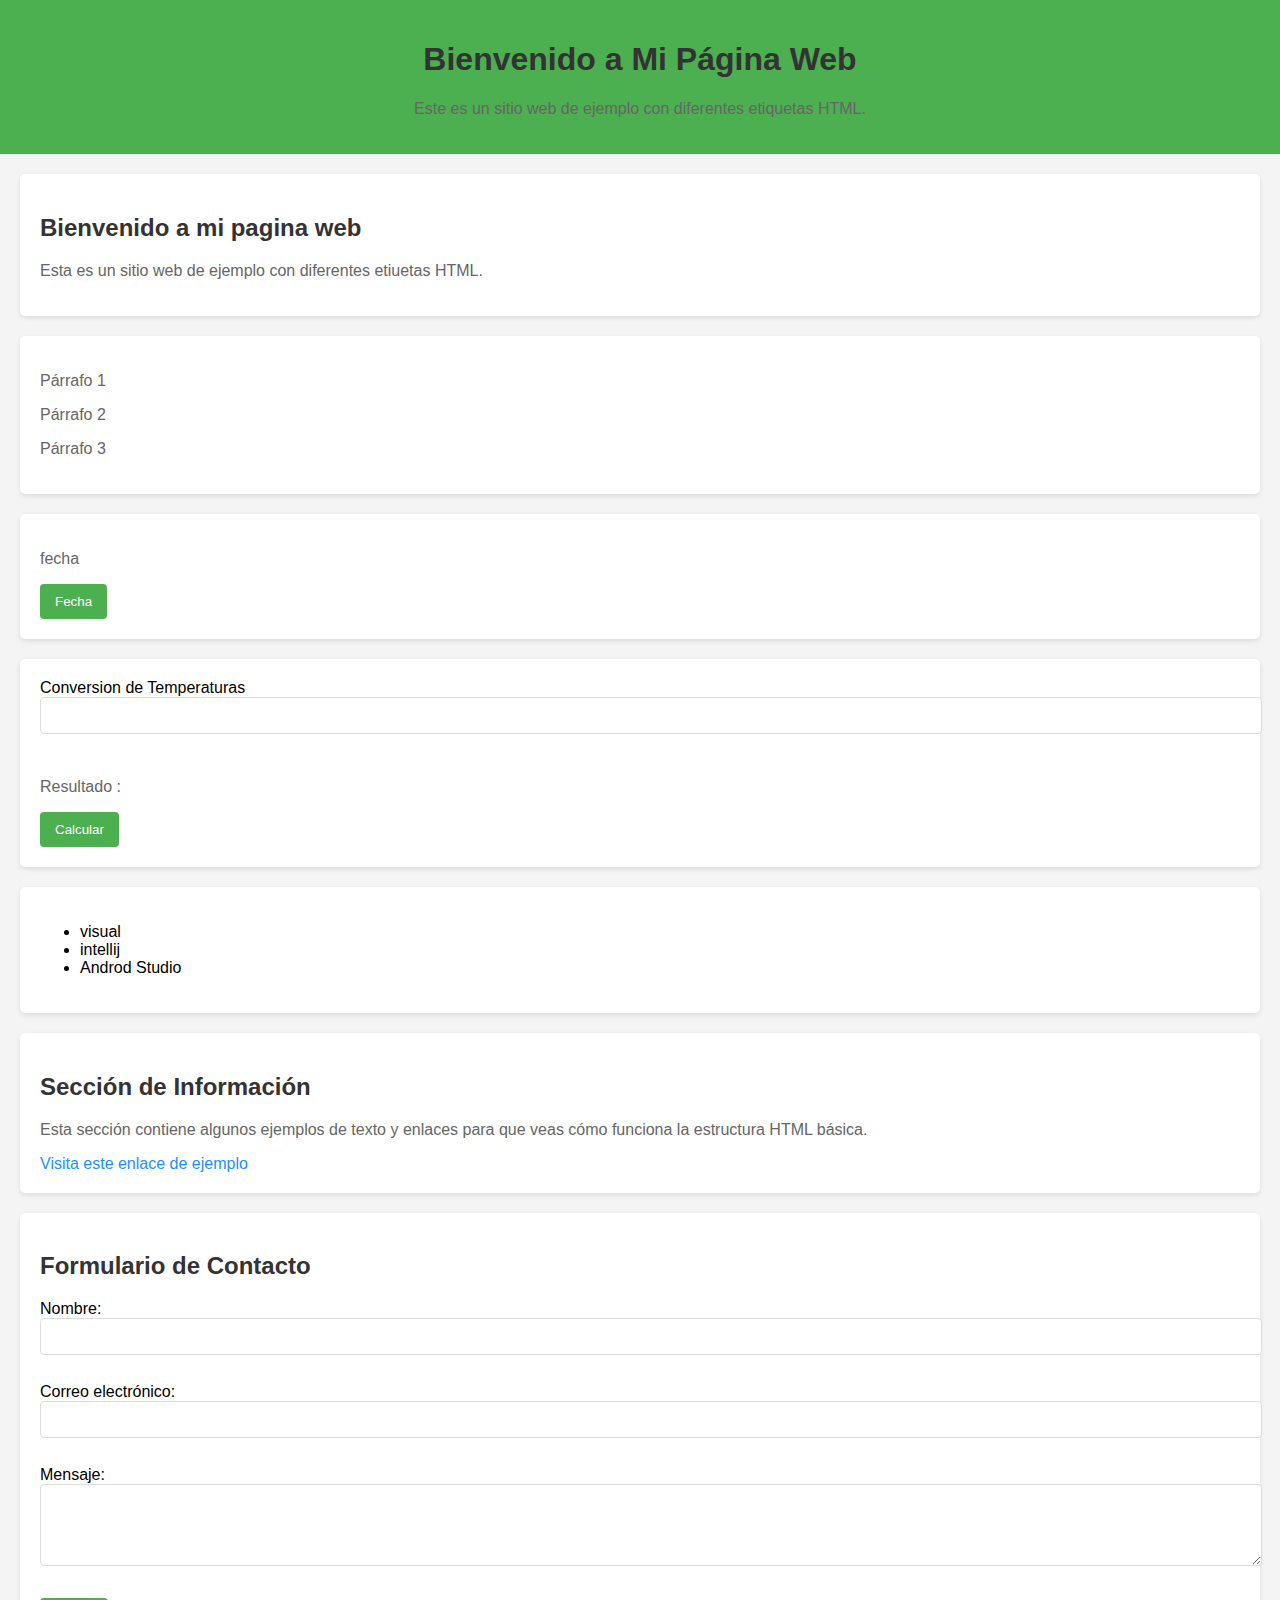
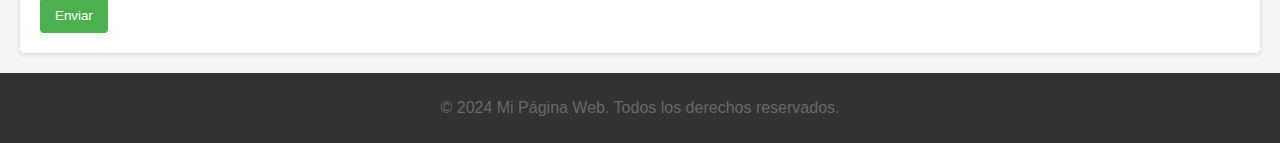
==== Domm/index.html @ b843d1ae "EjerciciosDOM" ====
<!DOCTYPE html>
<html lang="es">
<head>
    <meta charset="UTF-8">
    <meta name="viewport" content="width=device-width, initial-scale=1.0">
    <title>Página Web con DOM</title>
    <link rel="stylesheet" href="css/styles.css">
</head>
<body>

    <header>
        <h1>Bienvenido a Mi Página Web</h1>
        <p>Este es un sitio web de ejemplo con diferentes etiquetas HTML.</p>
    </header>
    
    <section>

        <h2 id="tituloDom">Bienvenido a mi pagina web</h2>
        <p id="contenido">Esta es un sitio web de ejemplo con diferentes etiuetas HTML.</p>
    </section>
    
    <section >
        <P id="p1">Párrafo 1</P>
        <P id="p2">Párrafo 2</P>
        <P id="p3">Párrafo 3</P>
    </section>

    <section>   
        <p id="resultado">fecha</p>
        <button onmousedown="verFecha()" onmouseup="quitarFecha()">Fecha</button> <!permite que el Mause en el botón vea la fecha>
    </section>

    <section>
        <label for = "dato1">Conversion de Temperaturas </label>
        <input type="text" name="dato1", id="dato1">
         <br> <br>

         <p id="res">Resultado : </p>
         <button onclick="temperatura()">Calcular</button>

    </section>

    <section class="editores">
        
        <Ul class="listaEditores">
            <li class="lista">visual</li>
            <li class="lista">intellij</li>
            <li class="lista">Androd Studio</li>
        </Ul>

    </section>

    <section>
        <h2 id="tituloDom">Sección de Información</h2>
        <p >Esta sección contiene algunos ejemplos de texto y enlaces para que veas cómo funciona la estructura HTML básica.</p>
        <a href="https://www.ejemplo.com" target="_blank">Visita este enlace de ejemplo</a>
    </section>

 
    <section>
        <h2>Formulario de Contacto</h2>
        <form action="https://www.ejemplo.com/enviar" method="post">
            <label for="nombre">Nombre:</label>
            <input type="text" id="nombre" name="nombre" required><br><br>

            <label for="correo">Correo electrónico:</label>
            <input type="email" id="correo" name="correo" required><br><br>

            <label for="mensaje">Mensaje:</label><br>

            <textarea id="mensaje" name="mensaje" rows="4" cols="50"></textarea><br><br>

            <button type="submit">Enviar</button>
        </form>
    </section>

<footer>
        <p>&copy; 2024 Mi Página Web. Todos los derechos reservados.</p>
    </footer>
    <script src="js/app.js"></script>

</body>
---- Domm/css/styles.css ----
/* Estilos generales */
body {
    font-family: Arial, sans-serif;
    margin: 0;
    padding: 0;
    background-color: #f4f4f4;
}

header {
    background-color: #4CAF50;
    color: white;
    text-align: center;
    padding: 20px 0;
}
section {
    padding: 20px;
    margin: 20px;
    background-color: white;
    border-radius: 5px;
    box-shadow: 0 2px 5px rgba(0, 0, 0, 0.1);
}

h1, h2 {
    color: #333;
}

p {
    color: #666;
}
a {
    color: #1E90FF;
    text-decoration: none;
}

a:hover {
    text-decoration: underline;
}

/* Estilos del formulario */
form {
    margin-top: 20px;
}
William Alexander Matallana
6:38 a.m.
label {
    font-weight: bold;
    display: inline-block;
    margin-bottom: 5px;
}

input, textarea {
    width: 100%;
    padding: 10px;
    margin-bottom: 10px;
    border: 1px solid #ddd;
    border-radius: 4px;
}
button {
    background-color: #4CAF50;
    color: white;
    padding: 10px 15px;
    border: none;
    border-radius: 4px;
    cursor: pointer;
}

button:hover {
    background-color: #45a049;
}
/* Footer */
footer {
    text-align: center;
    padding: 10px;
    background-color: #333;
    color: white;
}
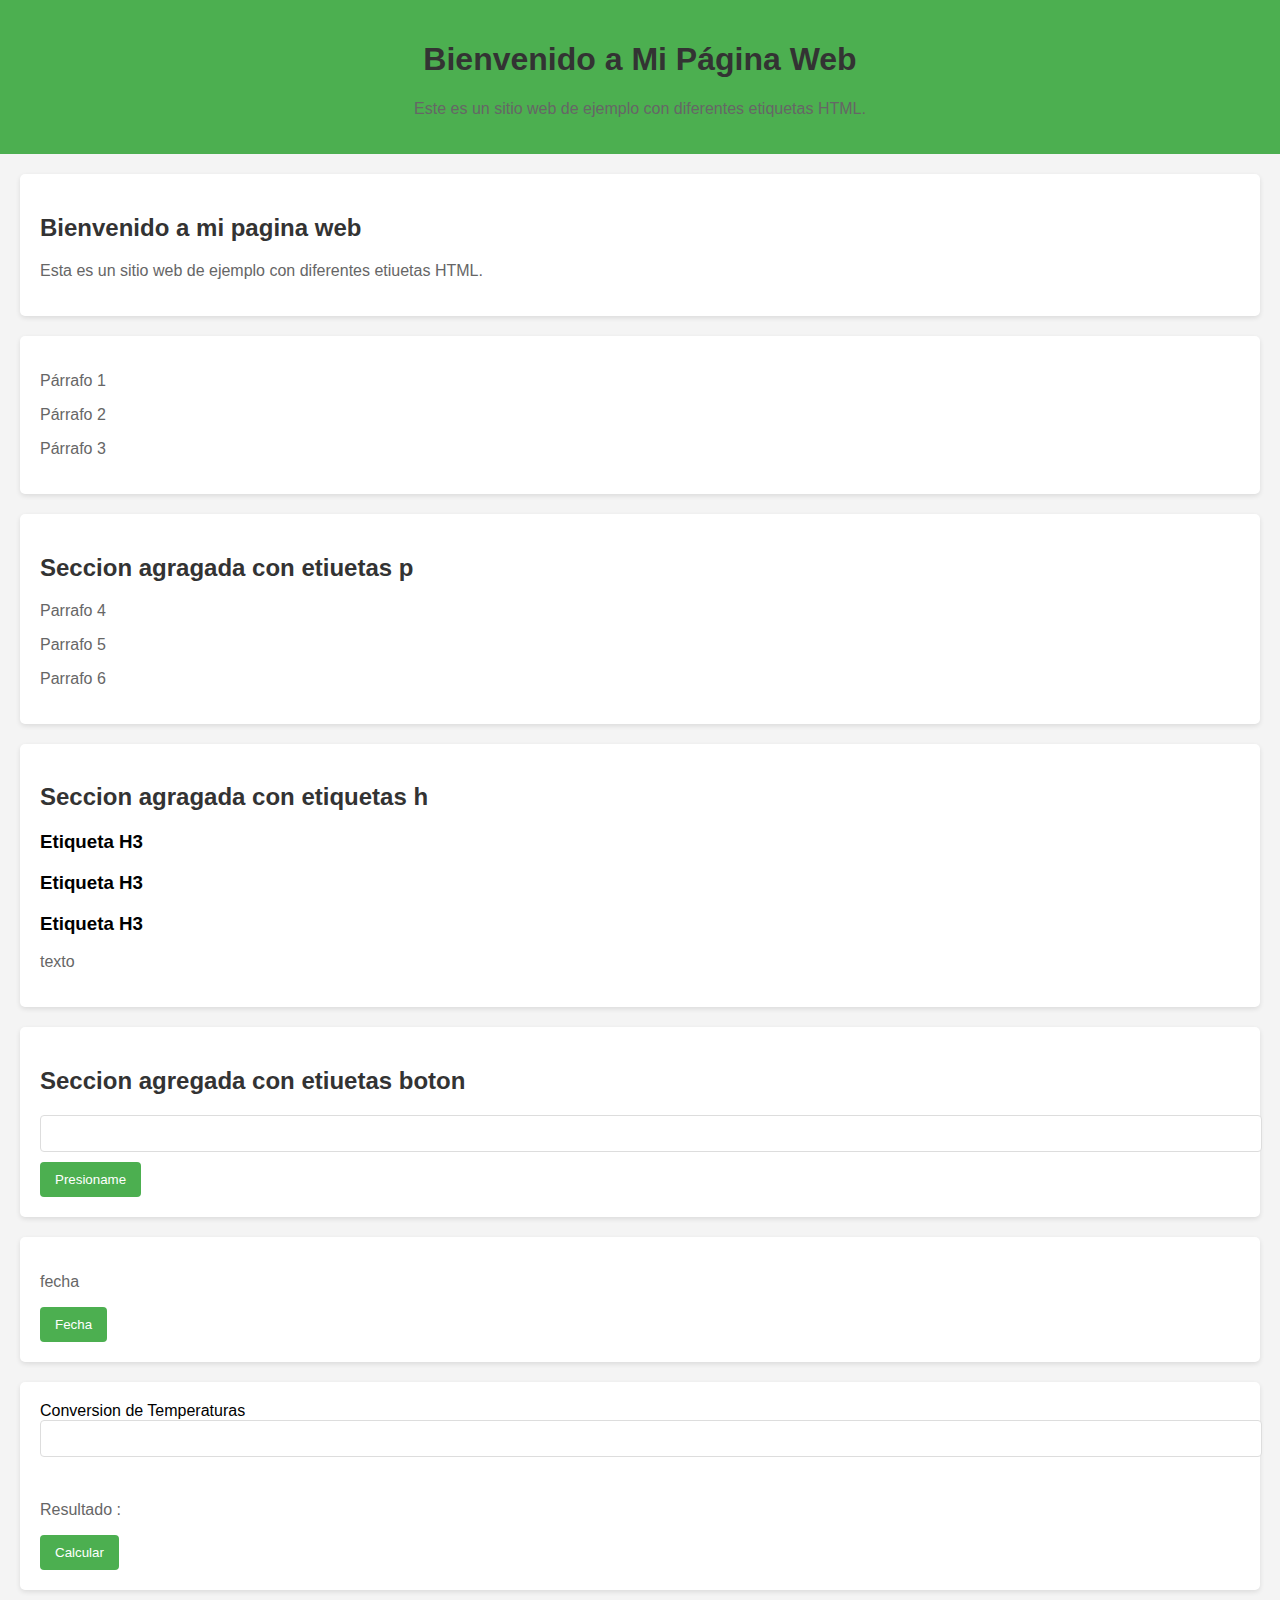
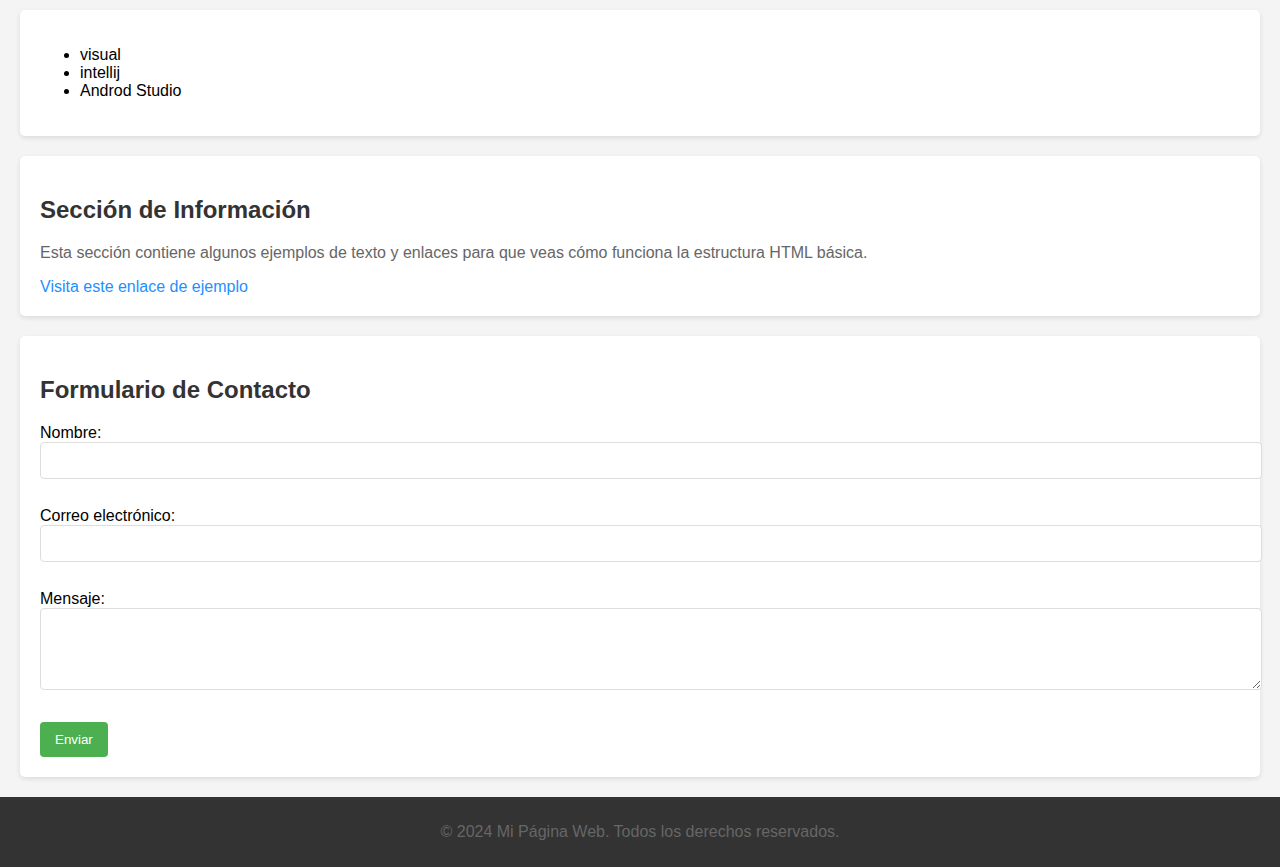
==== commit 0eca6b51: "nueva seccion" ====
--- a/Domm/index.html
+++ b/Domm/index.html
@@ -23,6 +23,28 @@
         <P id="p1">Párrafo 1</P>
         <P id="p2">Párrafo 2</P>
         <P id="p3">Párrafo 3</P>
+    </section>
+
+    <section>
+        <h2>Seccion agragada con etiuetas p</h2>
+        <p id="p6">Parrafo 4</p>
+        <p id="p4">Parrafo 5</p>
+        <p id="p5">Parrafo 6</p>
+
+    </section>
+
+    <section>
+        <h2>Seccion agragada con etiquetas h</h2>
+        <h3 class="h31">Etiqueta H3</h3>
+        <h3 class="h32">Etiqueta H3</h3>
+        <h3 class="h33">Etiqueta H3</h3>
+        <p class="texto">texto</p>
+    </section>
+
+    <section>
+        <h2>Seccion agregada con etiuetas boton</h2>
+        <input type="text">
+        <button>Presioname</button>
     </section>
 
     <section>   
